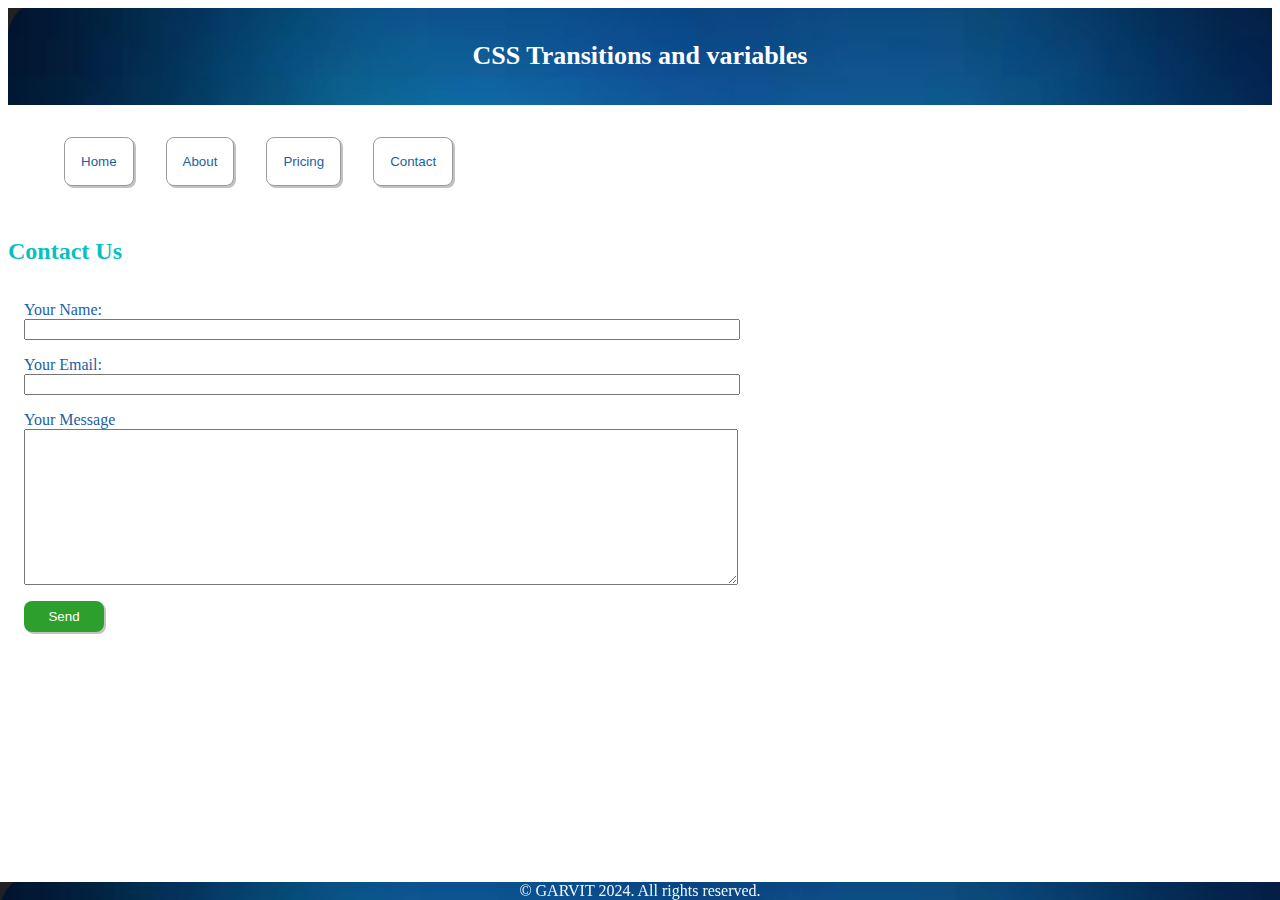
==== contact.html @ dbdef94a "done" ====
<!DOCTYPE html>
<html lang="en">
<head>
    <meta charset="UTF-8">
    <meta name="viewport" content="width=device-width, initial-scale=1.0">
    <title>CSS Transitions and variables</title>
    <link rel="stylesheet" href="styles.css" />
</head>
<body>
    <div class="wrapper">

        <header>
            <br>
            <h1>CSS Transitions and variables</h1>
            <br>
        </header>
        <div>
        <nav>
            <ul>
                <li><button><a href="index.html">Home</a></button></li>
                <li><button><a href="about.html">About</a></button></li>
                <li> <button><a href="pricing.html">Pricing</a></button></li>
                <li><button><a href="contact.html">Contact</a></button></li>
            </ul>
            
        </nav>
        </div>
        <div>

            <h2 id ="head">Contact Us</h2>
            
            <form id="form">
                <label for="name">Your Name: </label>
                <input type="text" name="name" />
                <label for="email">Your Email:</label>
                <input type="email" name="email" />
                <label for="message">Your Message</label>
                <textarea name="message" rows="10"></textarea>
                <button>Send</button>
            </form>
        
        
        </div>
        <footer>
            &copy; GARVIT 2024. All rights reserved.
        </footer>
    </div>
</body>
</html>
---- styles.css ----
header{

    text-align:center;
   
    color: white;
    font-size: small;
    background-image:url("gg.jpg") ;
}
nav{

display:flex;

}

li {

    list-style-type:none;
    padding: 1rem;
    float:left;
   
    

    
}
button {

padding: 1rem;
background: white;
border: 1px solid rgb(159, 154, 154);
border-radius: 0.5rem;
box-shadow: 2px 2px rgb(195, 194, 194);

transition:box-shadow 1s ease, background 1s ease, margin 0.5s ease, padding 1s ease;


}
a{

    text-decoration: none;
    color:rgb(27, 95, 164);
    transition: color 1s ease;
   
}

button:hover{
    box-shadow: -2px 5px rgb(181, 176, 176);
    background: rgb(27, 95, 164);
    color:white;
    
    margin-block-end: 2.5px;
    padding:20px;

    color: white;
    transition: box-shadow 1s ease, background 1s ease, margin 0.5s ease, padding 1s ease;

    a{

        color:white;
        transition: color 1s ease, padding 1s ease;
  
    }


}
footer{

    
    background-image:url("gg.jpg") ;
    color:aliceblue;
    position: fixed;
    text-align: center;
    left:0;
    bottom: 0;
    right:0;
}



p {

    color:rgb(27, 95, 164);
}
h2{

    color:rgb(7, 193, 193)
}
form {

    padding: 1rem;
    width: 80%;  
 
    color:rgb(27, 95, 164);

}

input,
textarea {
    display: block;
    width: 70%;
    margin-bottom: 1rem;

}

form button {
    
    padding: 0.5rem 1rem;
    background: hsl(120, 56%, 40%);
    border: none;
    color: #fff;
    border-radius: 5px solid;
    width: 5rem;
    margin-left: auto;
    
}
form button:hover
{

    transition:box-shadow 1s ease;
    padding: 0.5rem 1rem;
    background: hsl(120, 56%, 40%);
    border: none;
    color: #fff;
    border-radius: 5px solid;
    width: 5rem;
    margin-left: auto;

}
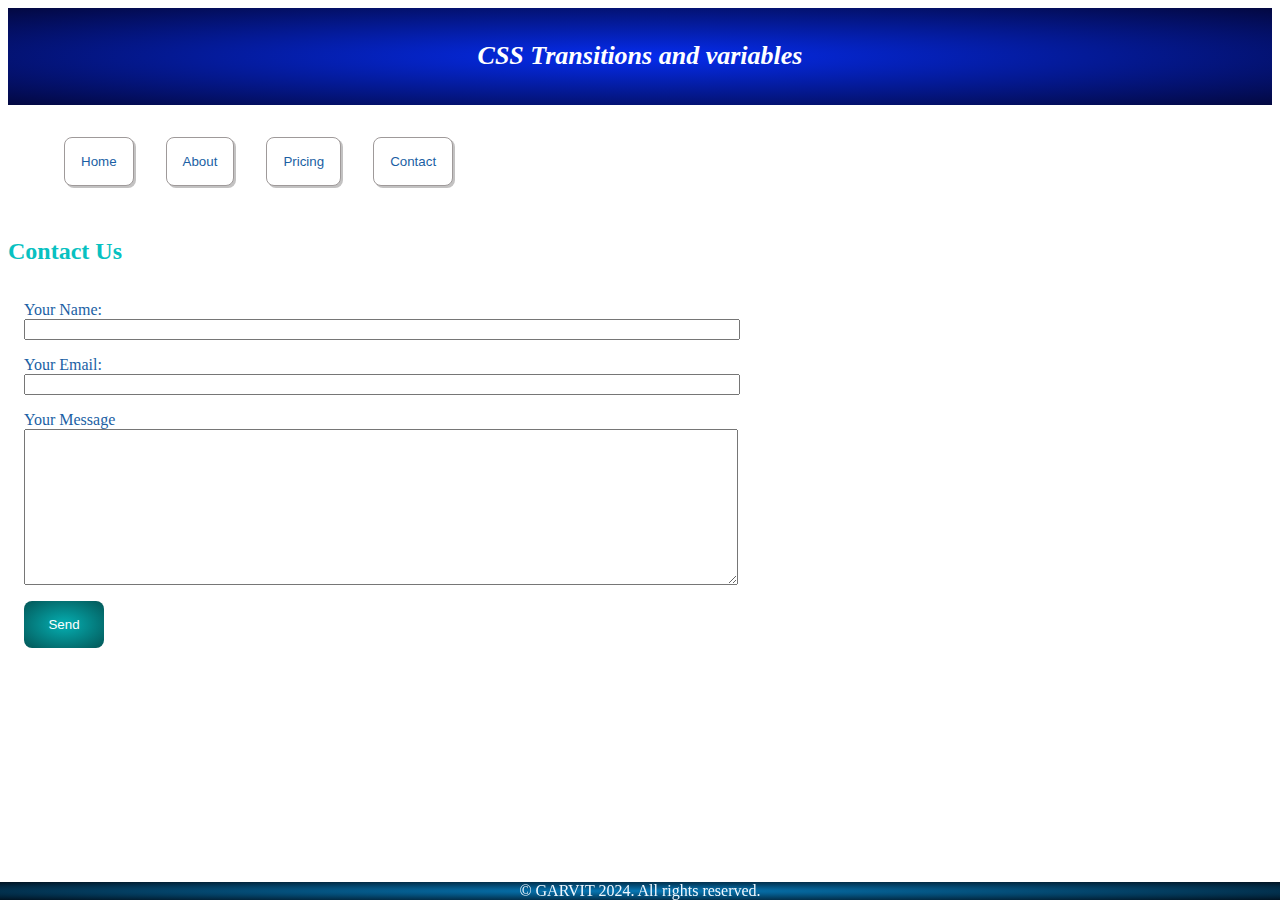
==== commit fbd41494: "complete" ====
--- a/contact.html
+++ b/contact.html
@@ -1,5 +1,3 @@
-
-
 <!DOCTYPE html>
 <html lang="en">
 <head>
@@ -16,7 +14,7 @@
             <h1>CSS Transitions and variables</h1>
             <br>
         </header>
-        <div>
+        <div class="link">
         <nav>
             <ul>
                 <li><button><a href="index.html">Home</a></button></li>
@@ -28,19 +26,18 @@
         </nav>
         </div>
         <div>
-
-            <h2 id ="head">Contact Us</h2>
-            
-            <form id="form">
-                <label for="name">Your Name: </label>
-                <input type="text" name="name" />
-                <label for="email">Your Email:</label>
-                <input type="email" name="email" />
-                <label for="message">Your Message</label>
-                <textarea name="message" rows="10"></textarea>
-                <button>Send</button>
+            <aside>
+                <h2 id ="head">Contact Us</h2>
+                 <form id="form">
+                    <label for="name">Your Name: </label>
+                    <input type="text" name="name" />
+                    <label for="email">Your Email:</label>
+                    <input type="email" name="email" />
+                    <label for="message">Your Message</label>
+                    <textarea name="message" rows="10"></textarea>
+                    <button class="green">Send</button>
             </form>
-        
+        </aside>
         
         </div>
         <footer>
--- a/styles.css
+++ b/styles.css
@@ -4,7 +4,9 @@
    
     color: white;
     font-size: small;
-    background-image:url("gg.jpg") ;
+    background: radial-gradient(#052cee, #030841);  
+    font-style: italic;
+    
 }
 nav{
 
@@ -65,7 +67,7 @@
 footer{
 
     
-    background-image:url("gg.jpg") ;
+    background:radial-gradient(rgb(6, 119, 181),rgb(1, 19, 34)) ;
     color:aliceblue;
     position: fixed;
     text-align: center;
@@ -80,6 +82,19 @@
 
     color:rgb(27, 95, 164);
 }
+.pricing > aside > div{
+
+    color:rgb(64, 22, 160);
+    font-size: larger;
+    display:block;
+    margin-left: 10px;
+}
+.pricing >div:nth-child(1){
+
+
+    float:left;
+}
+
 h2{
 
     color:rgb(7, 193, 193)
@@ -103,26 +118,27 @@
 
 form button {
     
-    padding: 0.5rem 1rem;
-    background: hsl(120, 56%, 40%);
+    background:radial-gradient(rgb(5, 175, 178),rgb(3, 86, 87));
     border: none;
     color: #fff;
     border-radius: 5px solid;
     width: 5rem;
     margin-left: auto;
+    box-shadow: none;
+    transition: background 1s ease;
     
 }
 form button:hover
 {
 
-    transition:box-shadow 1s ease;
-    padding: 0.5rem 1rem;
-    background: hsl(120, 56%, 40%);
+    transition: background 2s ease, color 1s ease;
+    padding: 1rem;
+    background:radial-gradient(rgb(7, 211, 214),rgb(3, 86, 87));
     border: none;
-    color: #fff;
-    border-radius: 5px solid;
+    color: #e7e5e5;
     width: 5rem;
     margin-left: auto;
+    box-shadow: none;
 
 }
 
